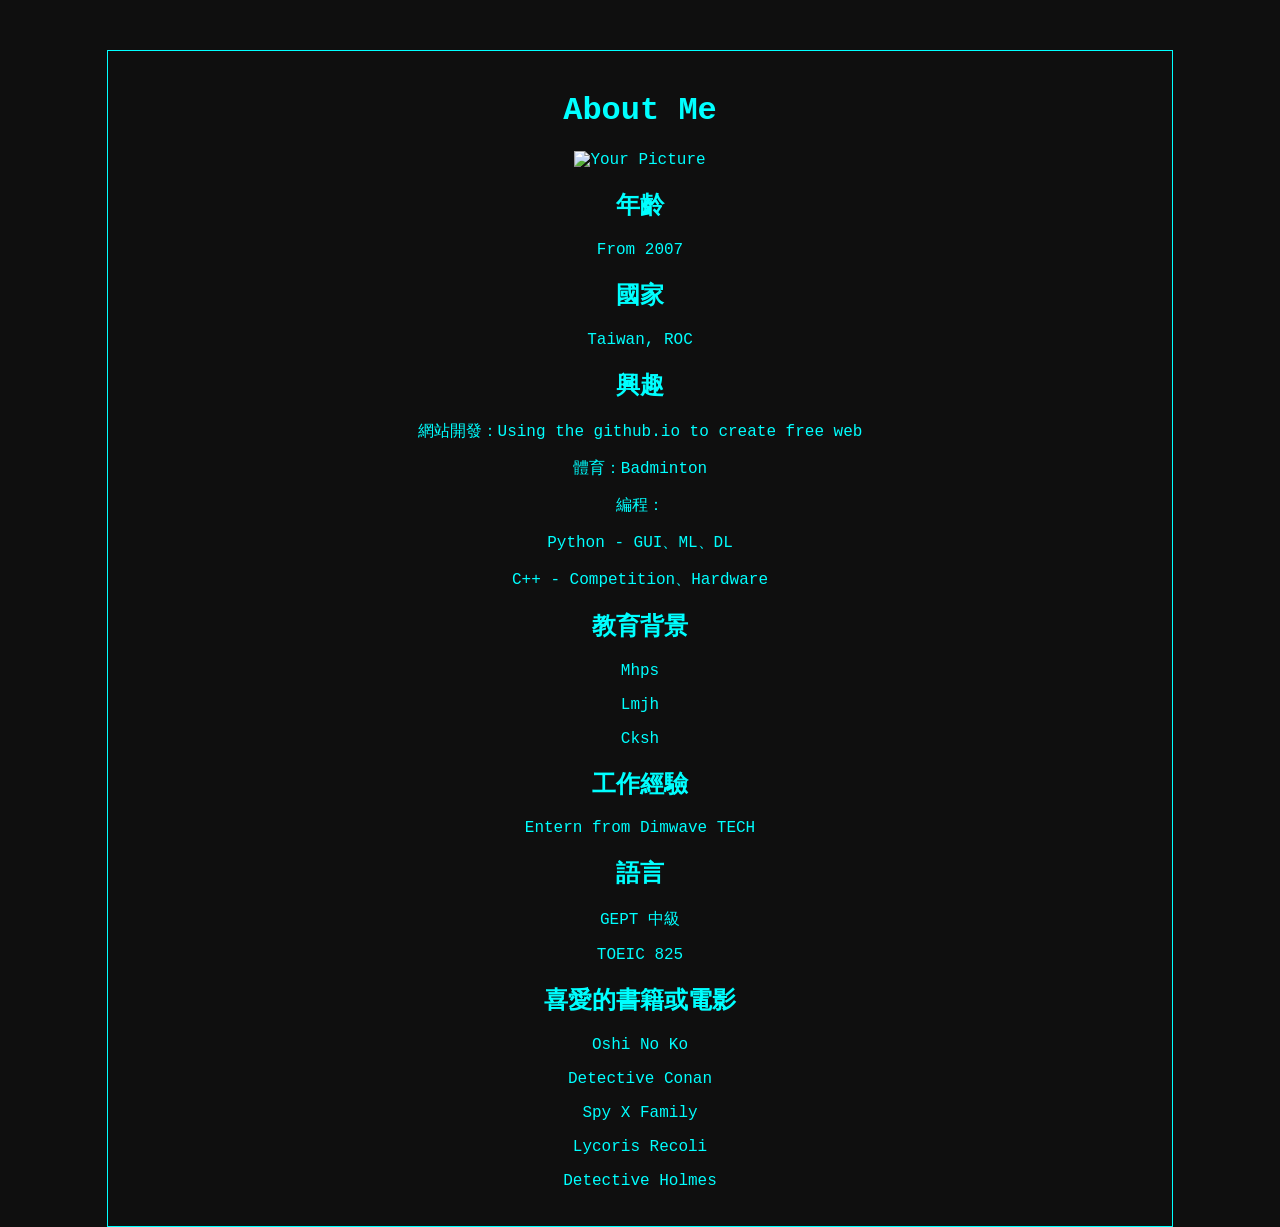
==== about.html @ 7c73c492 "Add files via upload" ====
<!DOCTYPE html>
<html lang="zh-TW">
<head>
    <meta charset="UTF-8">
    <title>Tudo's World - About Me</title>
    <style>
        body {
            background-color: #0f0f0f;
            color: #0fF;
            font-family: 'Courier New', monospace;
            text-align: center;
            margin: 0;
            padding: 0;
        }
        .container {
            margin: auto;
            width: 80%;
            border: 1px solid #0fF;
            padding: 20px;
            text-align: center;
            margin-top: 50px;
        }
        nav ul li a {
            color: #FFF;  /* 設定連結顏色為白色 */
            text-decoration: none;  /* 移除底線 */
        }
        ul {
            list-style-type: none;
            text-align: left;
        }
        h2 {
            margin-top: 20px;
        }
        ul {
    list-style-type: none;
    text-align: center;
    padding: 0;
}
li {
    display: inline;
    text-align: center;
}
    </style>
</head>
<body>
    <div class="container">
        <h1>About Me</h1>
        <img src="your_picture.jpg" alt="Your Picture" id="profile-picture">
        <h2>年齡</h2>
        <p>From 2007</p>
        <h2>國家</h2>
        <p>Taiwan, ROC</p>
            <h2>興趣</h2>
            <p>網站開發：Using the github.io to create free web</p>
            <p>體育：Badminton</p>
            <p>編程：</p>
            <ul>
                <p>Python - GUI、ML、DL</p>
                <p>C++ - Competition、Hardware</p>
            </ul>
            <h2>教育背景</h2>
            <p>Mhps</p>
            <p>Lmjh</p>
            <p>Cksh</p>
            <h2>工作經驗</h2>
            <p>Entern from Dimwave TECH</p>
            <h2>語言</h2>
            <p>GEPT 中級</p>
            <p>TOEIC 825</p>
            <h2>喜愛的書籍或電影</h2>
            <p>Oshi No Ko</p>
            <p>Detective Conan</p>
            <p>Spy X Family</p>
            <p>Lycoris Recoli</p>
            <p>Detective Holmes</p>
        </div>        
</body>
</html>
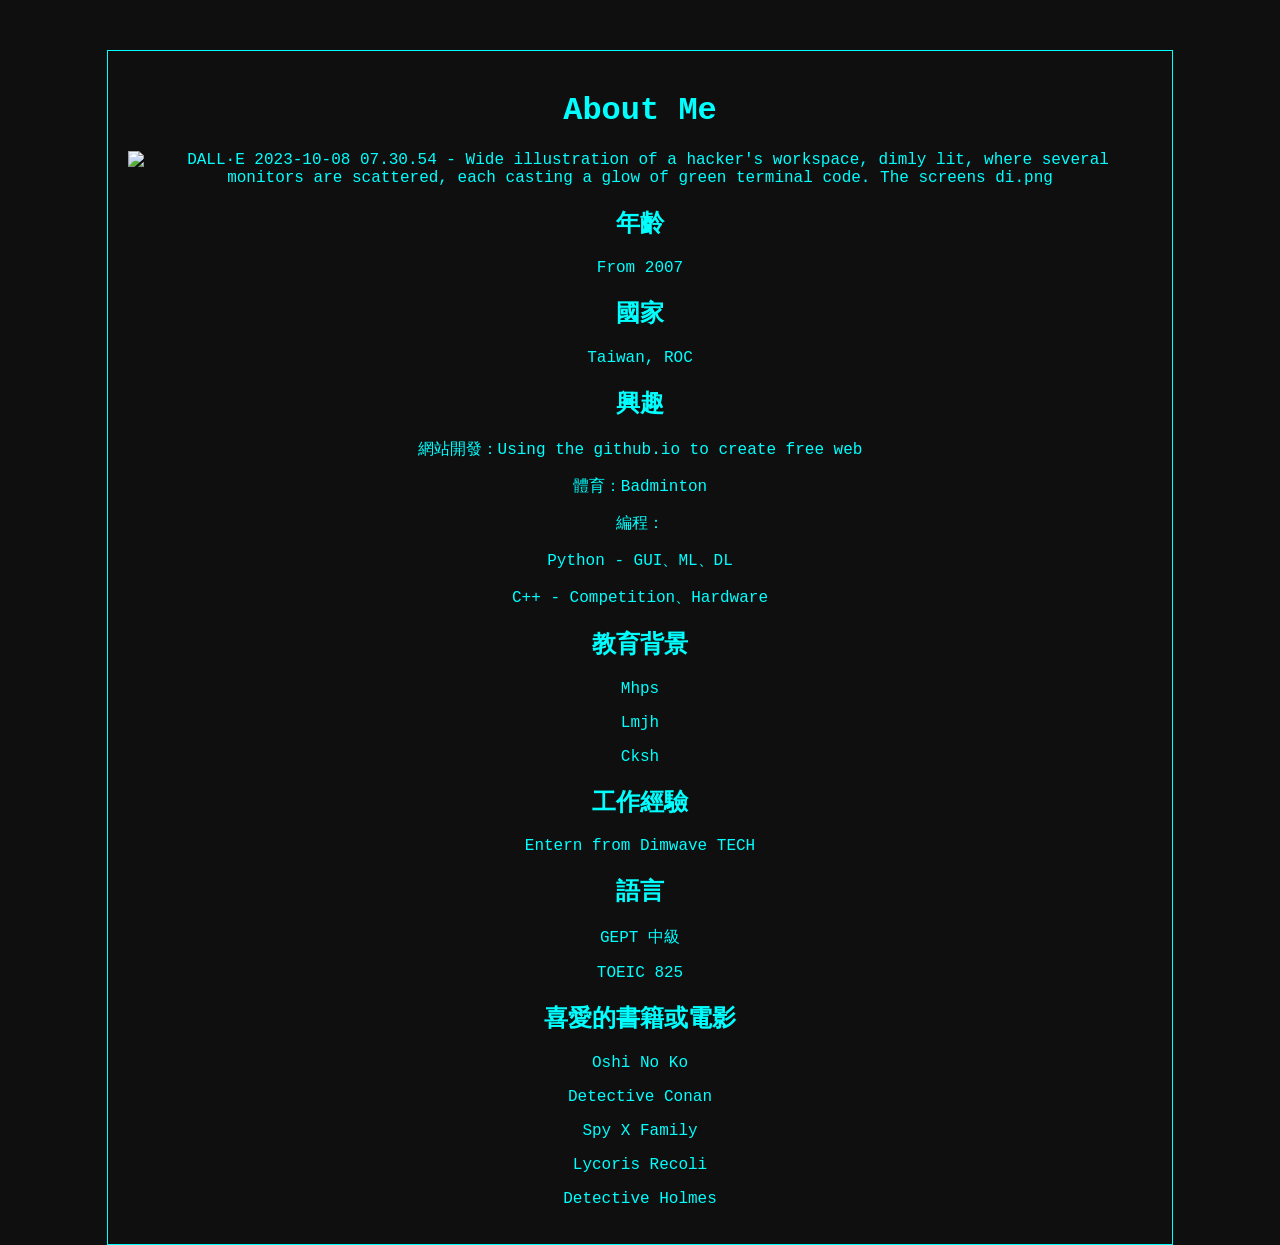
==== commit 29880654: "Update about.html" ====
--- a/about.html
+++ b/about.html
@@ -45,7 +45,7 @@
 <body>
     <div class="container">
         <h1>About Me</h1>
-        <img src="your_picture.jpg" alt="Your Picture" id="profile-picture">
+        <img src="your_picture.jpg" alt="DALL·E 2023-10-08 07.30.54 - Wide illustration of a hacker's workspace, dimly lit, where several monitors are scattered, each casting a glow of green terminal code. The screens di.png" id="profile-picture">
         <h2>年齡</h2>
         <p>From 2007</p>
         <h2>國家</h2>
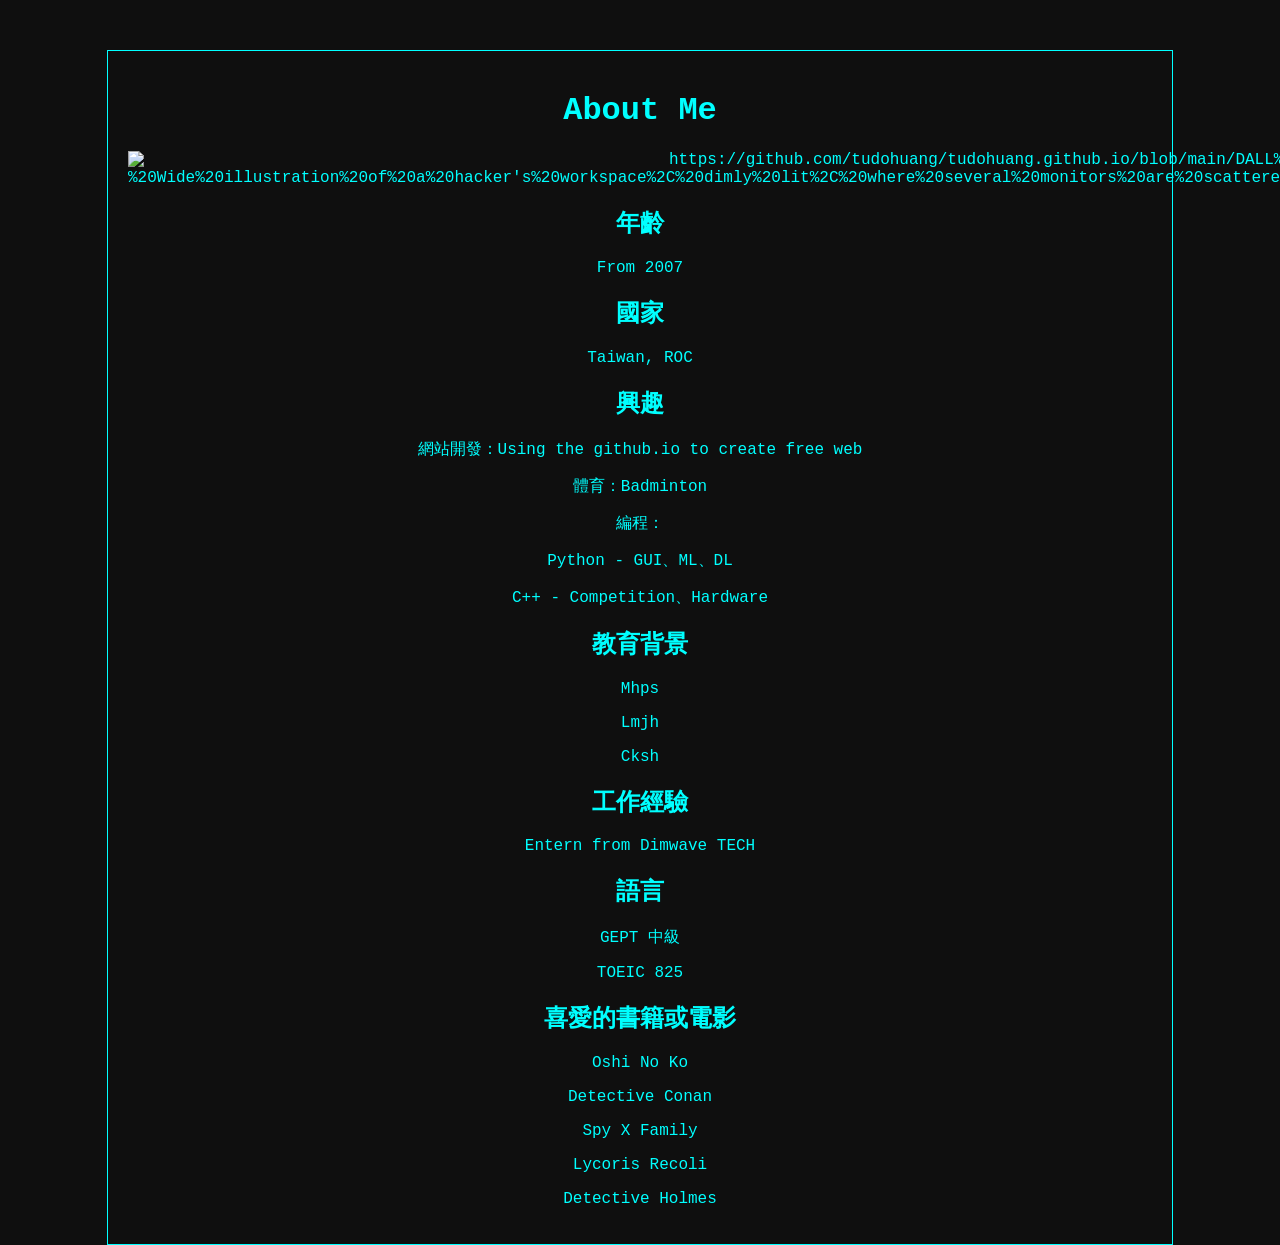
==== commit 0e37b09f: "Update about.html" ====
--- a/about.html
+++ b/about.html
@@ -45,7 +45,7 @@
 <body>
     <div class="container">
         <h1>About Me</h1>
-        <img src="your_picture.jpg" alt="DALL·E 2023-10-08 07.30.54 - Wide illustration of a hacker's workspace, dimly lit, where several monitors are scattered, each casting a glow of green terminal code. The screens di.png" id="profile-picture">
+        <img src="your_picture.jpg" alt="https://github.com/tudohuang/tudohuang.github.io/blob/main/DALL%C2%B7E%202023-10-08%2007.30.54%20-%20Wide%20illustration%20of%20a%20hacker's%20workspace%2C%20dimly%20lit%2C%20where%20several%20monitors%20are%20scattered%2C%20each%20casting%20a%20glow%20of%20green%20terminal%20code.%20The%20screens%20di.png" id="profile-picture">
         <h2>年齡</h2>
         <p>From 2007</p>
         <h2>國家</h2>
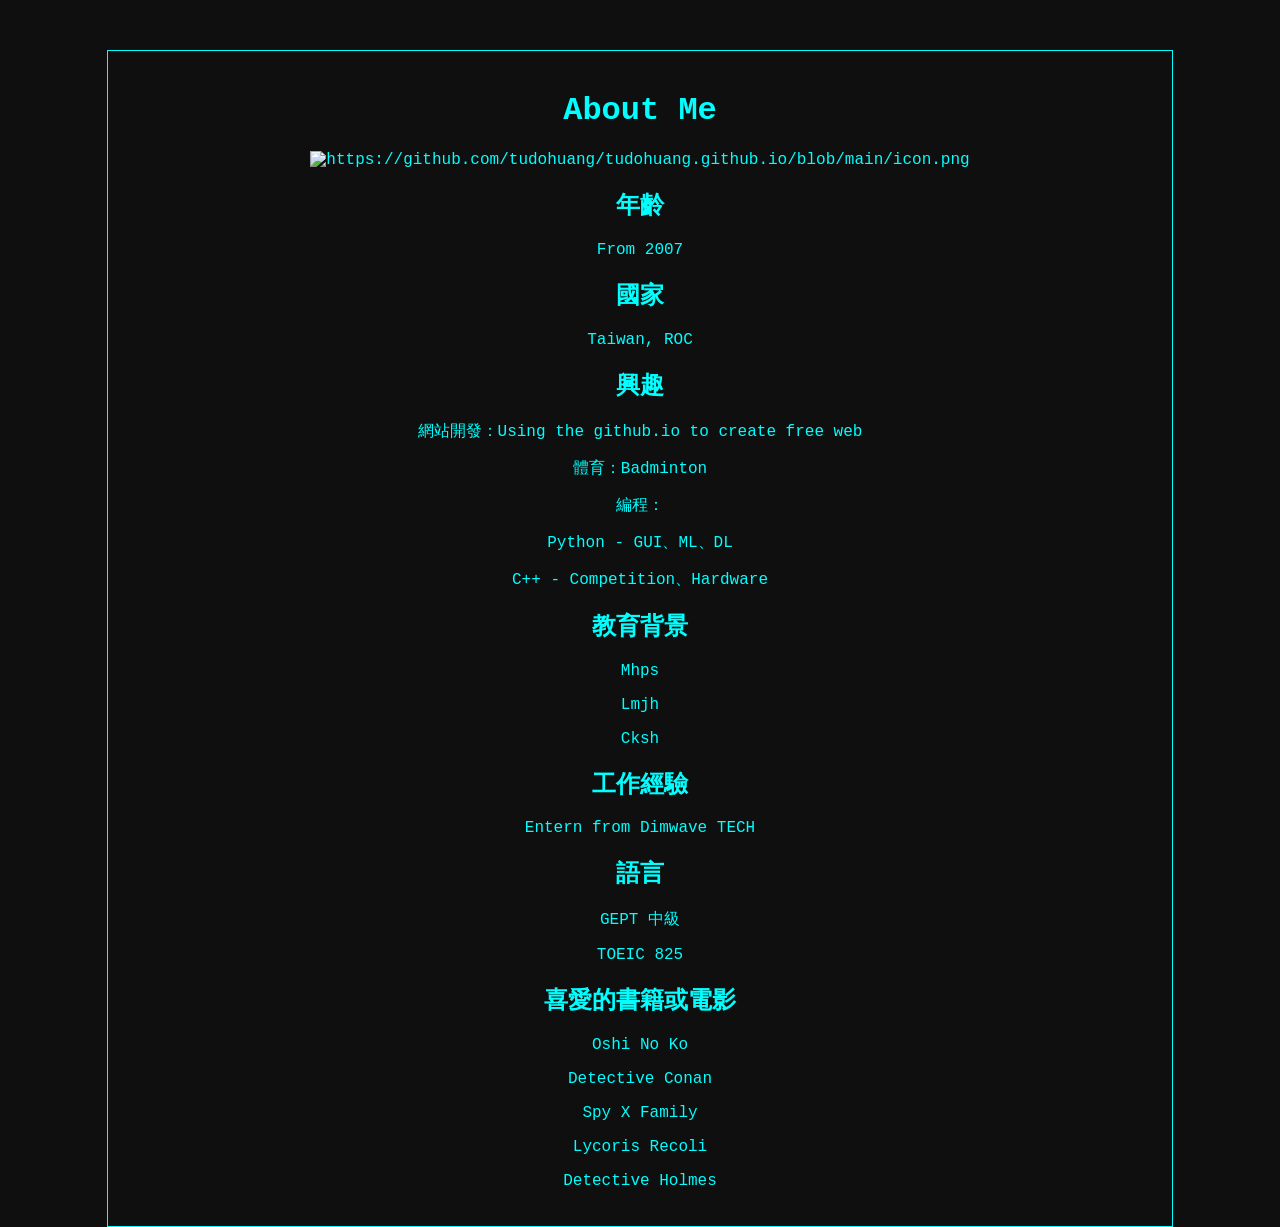
==== commit cce4f30e: "Update about.html" ====
--- a/about.html
+++ b/about.html
@@ -45,7 +45,7 @@
 <body>
     <div class="container">
         <h1>About Me</h1>
-        <img src="your_picture.jpg" alt="https://github.com/tudohuang/tudohuang.github.io/blob/main/DALL%C2%B7E%202023-10-08%2007.30.54%20-%20Wide%20illustration%20of%20a%20hacker's%20workspace%2C%20dimly%20lit%2C%20where%20several%20monitors%20are%20scattered%2C%20each%20casting%20a%20glow%20of%20green%20terminal%20code.%20The%20screens%20di.png" id="profile-picture">
+        <img src="your_picture.jpg" alt="https://github.com/tudohuang/tudohuang.github.io/blob/main/icon.png" id="profile-picture">
         <h2>年齡</h2>
         <p>From 2007</p>
         <h2>國家</h2>
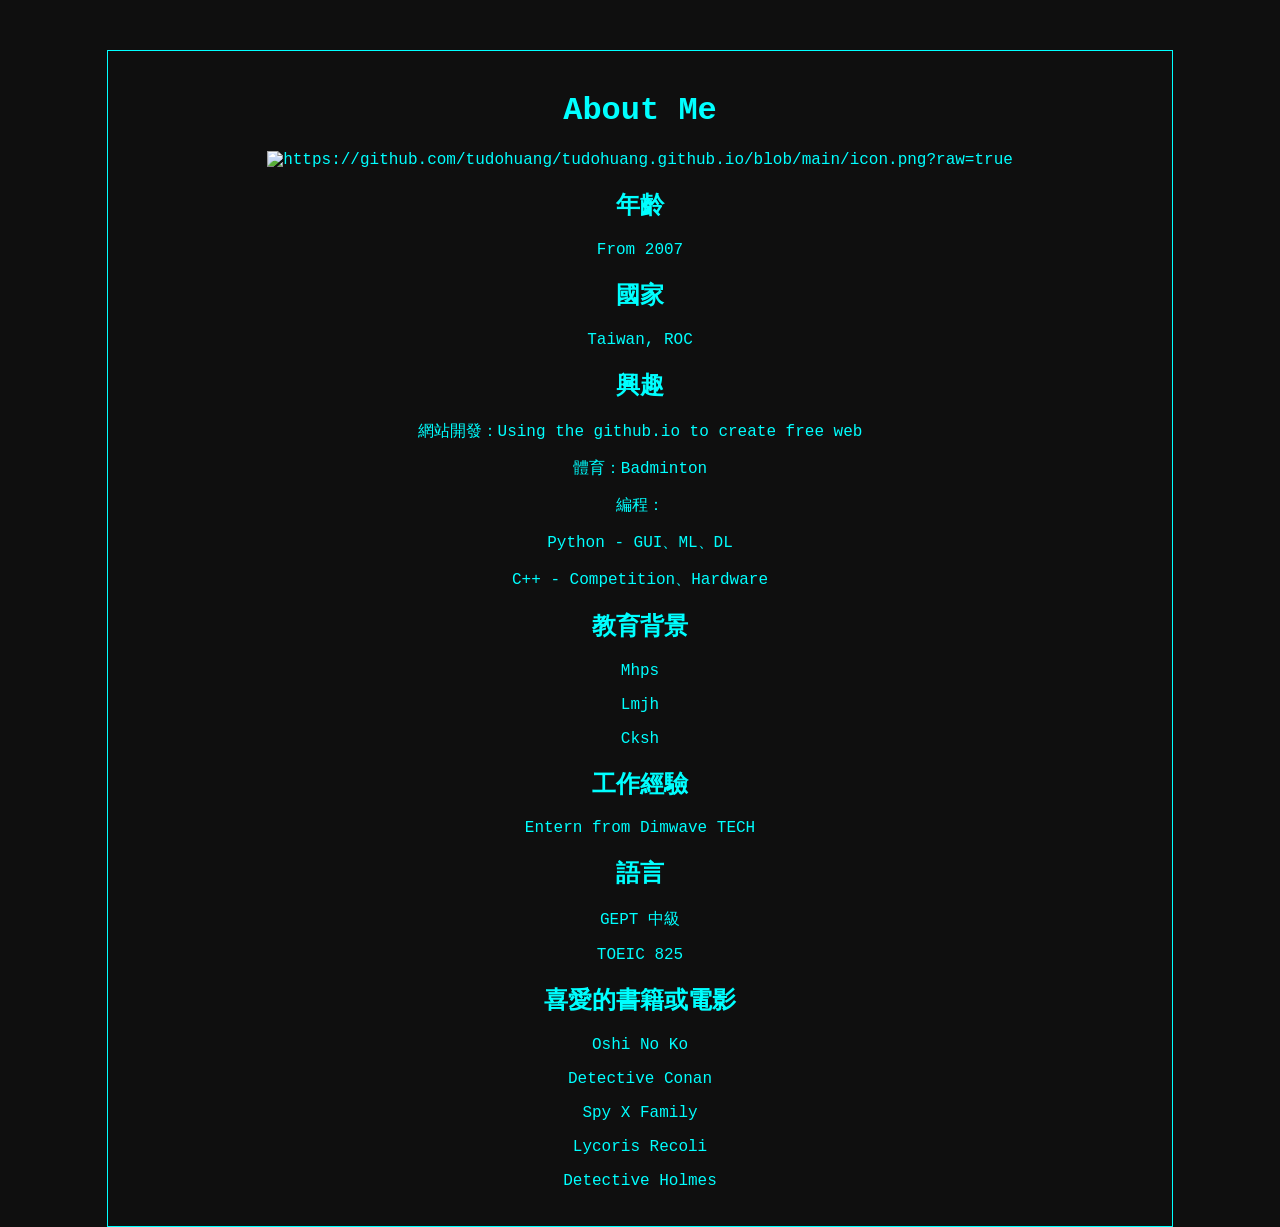
==== commit b0ddab10: "Update about.html" ====
--- a/about.html
+++ b/about.html
@@ -45,7 +45,7 @@
 <body>
     <div class="container">
         <h1>About Me</h1>
-        <img src="your_picture.jpg" alt="https://github.com/tudohuang/tudohuang.github.io/blob/main/icon.png" id="profile-picture">
+        <img src="your_picture.jpg" alt="https://github.com/tudohuang/tudohuang.github.io/blob/main/icon.png?raw=true" id="profile-picture">
         <h2>年齡</h2>
         <p>From 2007</p>
         <h2>國家</h2>
